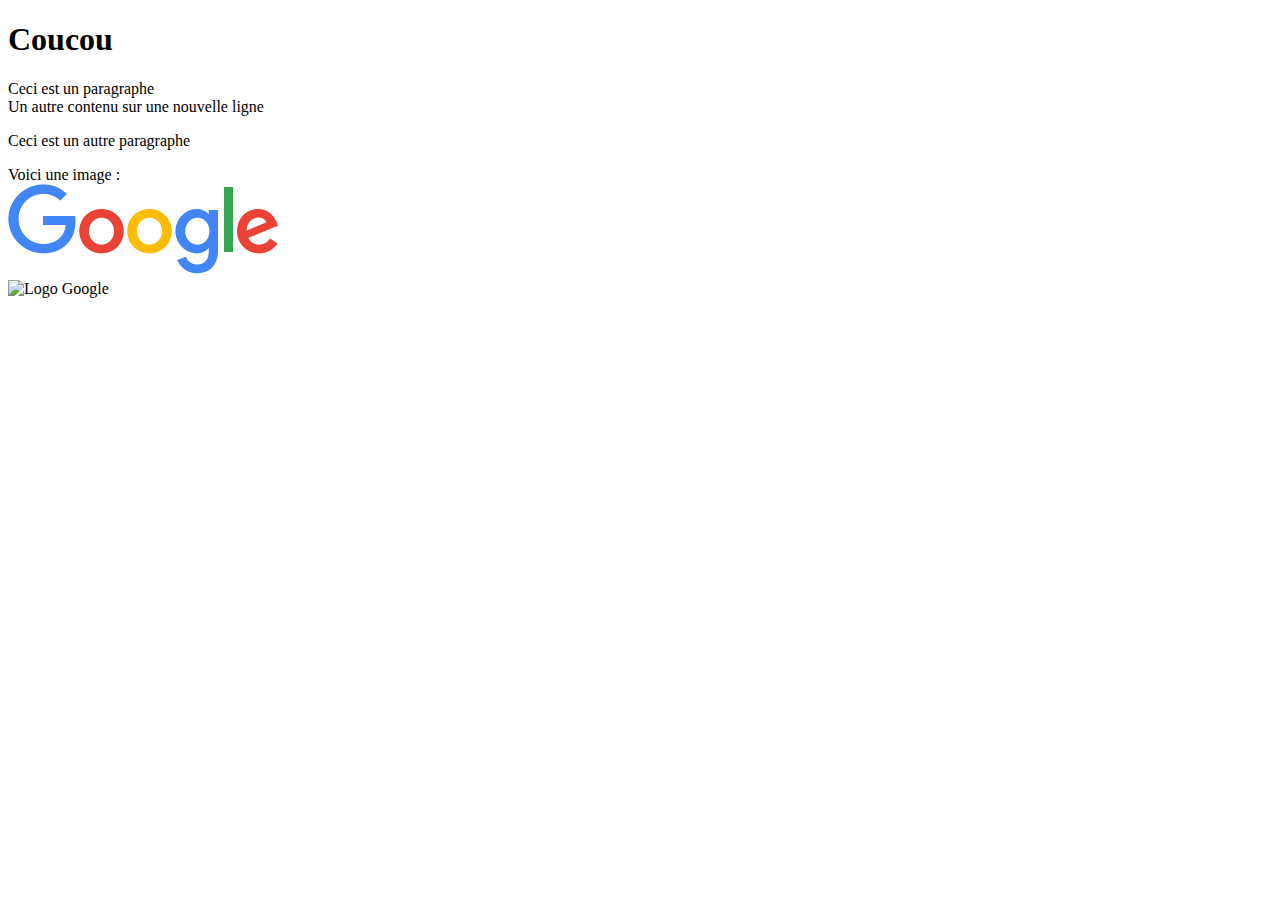
==== index.html @ ca559fe3 "Basic tags & img" ====
<!DOCTYPE html>
<html lang="fr">
  <!-- Commentaire -->
  <!-- head = métadonnées de la page -->
  <head>
    <title>Ma première page HTML</title>
  </head>
  <!-- body = corps de la page, ce qui est affiché dans le navigateur -->
  <body>
    <!--
      Commentaire sur plusieurs lignes
      Titre de premier niveau
      Il existe 6 niveaux de titres, h1 -> h6
    -->
    <h1>Coucou</h1>
    <!-- Balise paragraphe -->
    <p>
      Ceci est un paragraphe<br /> <!-- Retour à la ligne -->
      Un autre contenu sur une nouvelle ligne
    </p>
    <p>
      Ceci est un autre paragraphe
    </p>
    <p>
      Voici une image :<br />
      <!-- Image : chemin relatif -->
      <img src="google_logo.png" alt="Logo Google" />
      <br />
      <!-- Image : chemin absolu -->
      <img src="https://www.google.com/images/branding/googlelogo/1x/googlelogo_color_272x92dp.png" alt="Logo Google" />
    </p>
  </body>
</html>
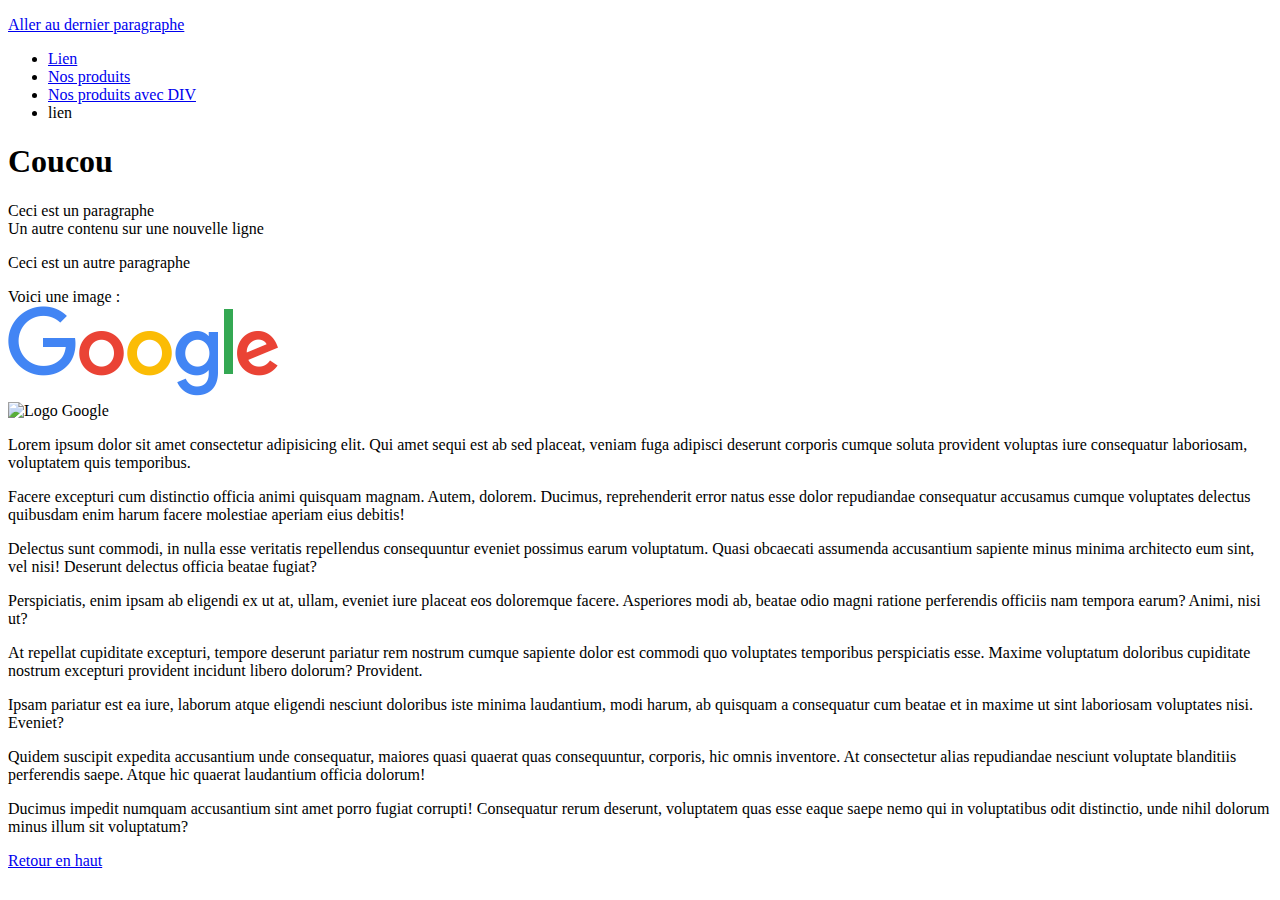
==== commit 63d16334: "nav, ul, a" ====
--- a/index.html
+++ b/index.html
@@ -3,10 +3,28 @@
   <!-- Commentaire -->
   <!-- head = métadonnées de la page -->
   <head>
+    <meta charset="utf-8" />
     <title>Ma première page HTML</title>
   </head>
   <!-- body = corps de la page, ce qui est affiché dans le navigateur -->
   <body>
+    <p id="page-top">
+      <a href="#last_paragraph">Aller au dernier paragraphe</a>
+    </p>
+    <nav>
+      <ul>
+        <li>
+          <a href="https://github.com">Lien</a>
+        </li>
+        <li>
+          <a href="produits.html">Nos produits</a>
+        </li>
+        <li>
+          <a href="produits_div.html">Nos produits avec DIV</a>
+        </li>
+        <li>lien</li>
+      </ul>
+    </nav>
     <!--
       Commentaire sur plusieurs lignes
       Titre de premier niveau
@@ -29,5 +47,17 @@
       <!-- Image : chemin absolu -->
       <img src="https://www.google.com/images/branding/googlelogo/1x/googlelogo_color_272x92dp.png" alt="Logo Google" />
     </p>
+    <p>Lorem ipsum dolor sit amet consectetur adipisicing elit. Qui amet sequi est ab sed placeat, veniam fuga adipisci deserunt corporis cumque soluta provident voluptas iure consequatur laboriosam, voluptatem quis temporibus.</p>
+    <p>Facere excepturi cum distinctio officia animi quisquam magnam. Autem, dolorem. Ducimus, reprehenderit error natus esse dolor repudiandae consequatur accusamus cumque voluptates delectus quibusdam enim harum facere molestiae aperiam eius debitis!</p>
+    <p>Delectus sunt commodi, in nulla esse veritatis repellendus consequuntur eveniet possimus earum voluptatum. Quasi obcaecati assumenda accusantium sapiente minus minima architecto eum sint, vel nisi! Deserunt delectus officia beatae fugiat?</p>
+    <p>Perspiciatis, enim ipsam ab eligendi ex ut at, ullam, eveniet iure placeat eos doloremque facere. Asperiores modi ab, beatae odio magni ratione perferendis officiis nam tempora earum? Animi, nisi ut?</p>
+    <p>At repellat cupiditate excepturi, tempore deserunt pariatur rem nostrum cumque sapiente dolor est commodi quo voluptates temporibus perspiciatis esse. Maxime voluptatum doloribus cupiditate nostrum excepturi provident incidunt libero dolorum? Provident.</p>
+    <p>Ipsam pariatur est ea iure, laborum atque eligendi nesciunt doloribus iste minima laudantium, modi harum, ab quisquam a consequatur cum beatae et in maxime ut sint laboriosam voluptates nisi. Eveniet?</p>
+    <p>Quidem suscipit expedita accusantium unde consequatur, maiores quasi quaerat quas consequuntur, corporis, hic omnis inventore. At consectetur alias repudiandae nesciunt voluptate blanditiis perferendis saepe. Atque hic quaerat laudantium officia dolorum!</p>
+    <p id="last_paragraph">Ducimus impedit numquam accusantium sint amet porro fugiat corrupti! Consequatur rerum deserunt, voluptatem quas esse eaque saepe nemo qui in voluptatibus odit distinctio, unde nihil dolorum minus illum sit voluptatum?</p>
+
+    <p>
+      <a href="#page-top">Retour en haut</a>
+    </p>
   </body>
 </html>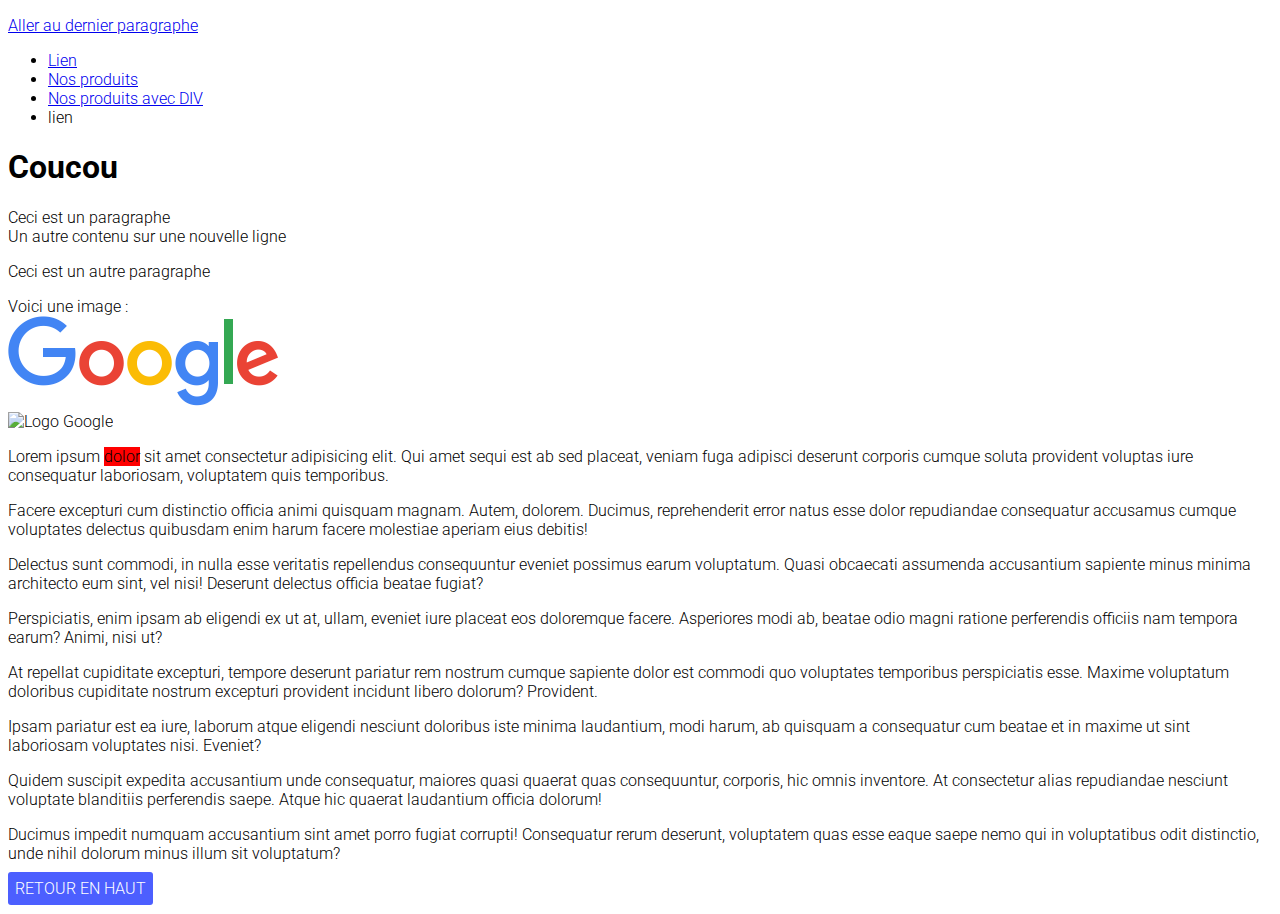
==== commit 009f1786: "CSS first session" ====
--- a/index.html
+++ b/index.html
@@ -4,6 +4,8 @@
   <!-- head = métadonnées de la page -->
   <head>
     <meta charset="utf-8" />
+    <link href="https://fonts.googleapis.com/css2?family=Roboto:wght@300;500;700&display=swap" rel="stylesheet" />
+    <link href="styles.css" rel="stylesheet" />
     <title>Ma première page HTML</title>
   </head>
   <!-- body = corps de la page, ce qui est affiché dans le navigateur -->
@@ -47,7 +49,7 @@
       <!-- Image : chemin absolu -->
       <img src="https://www.google.com/images/branding/googlelogo/1x/googlelogo_color_272x92dp.png" alt="Logo Google" />
     </p>
-    <p>Lorem ipsum dolor sit amet consectetur adipisicing elit. Qui amet sequi est ab sed placeat, veniam fuga adipisci deserunt corporis cumque soluta provident voluptas iure consequatur laboriosam, voluptatem quis temporibus.</p>
+    <p>Lorem ipsum <span style="background-color: red;">dolor</span> sit amet consectetur adipisicing elit. Qui amet sequi est ab sed placeat, veniam fuga adipisci deserunt corporis cumque soluta provident voluptas iure consequatur laboriosam, voluptatem quis temporibus.</p>
     <p>Facere excepturi cum distinctio officia animi quisquam magnam. Autem, dolorem. Ducimus, reprehenderit error natus esse dolor repudiandae consequatur accusamus cumque voluptates delectus quibusdam enim harum facere molestiae aperiam eius debitis!</p>
     <p>Delectus sunt commodi, in nulla esse veritatis repellendus consequuntur eveniet possimus earum voluptatum. Quasi obcaecati assumenda accusantium sapiente minus minima architecto eum sint, vel nisi! Deserunt delectus officia beatae fugiat?</p>
     <p>Perspiciatis, enim ipsam ab eligendi ex ut at, ullam, eveniet iure placeat eos doloremque facere. Asperiores modi ab, beatae odio magni ratione perferendis officiis nam tempora earum? Animi, nisi ut?</p>
@@ -57,7 +59,7 @@
     <p id="last_paragraph">Ducimus impedit numquam accusantium sint amet porro fugiat corrupti! Consequatur rerum deserunt, voluptatem quas esse eaque saepe nemo qui in voluptatibus odit distinctio, unde nihil dolorum minus illum sit voluptatum?</p>
 
     <p>
-      <a href="#page-top">Retour en haut</a>
+      <a href="#page-top" id="link-top">Retour en haut</a>
     </p>
   </body>
 </html>--- a/styles.css
+++ b/styles.css
@@ -0,0 +1,19 @@
+/*
+Déclaration d'une règle CSS :
+sélecteur {
+  règles;
+}
+*/
+body {
+  font-family: "Roboto", sans-serif;
+  font-weight: 300;
+}
+
+#link-top {
+  text-decoration: none;
+  text-transform: uppercase;
+  background-color: #4c5fff;
+  color: #FFF;
+  padding: 7px;
+  border-radius: 3px;
+}